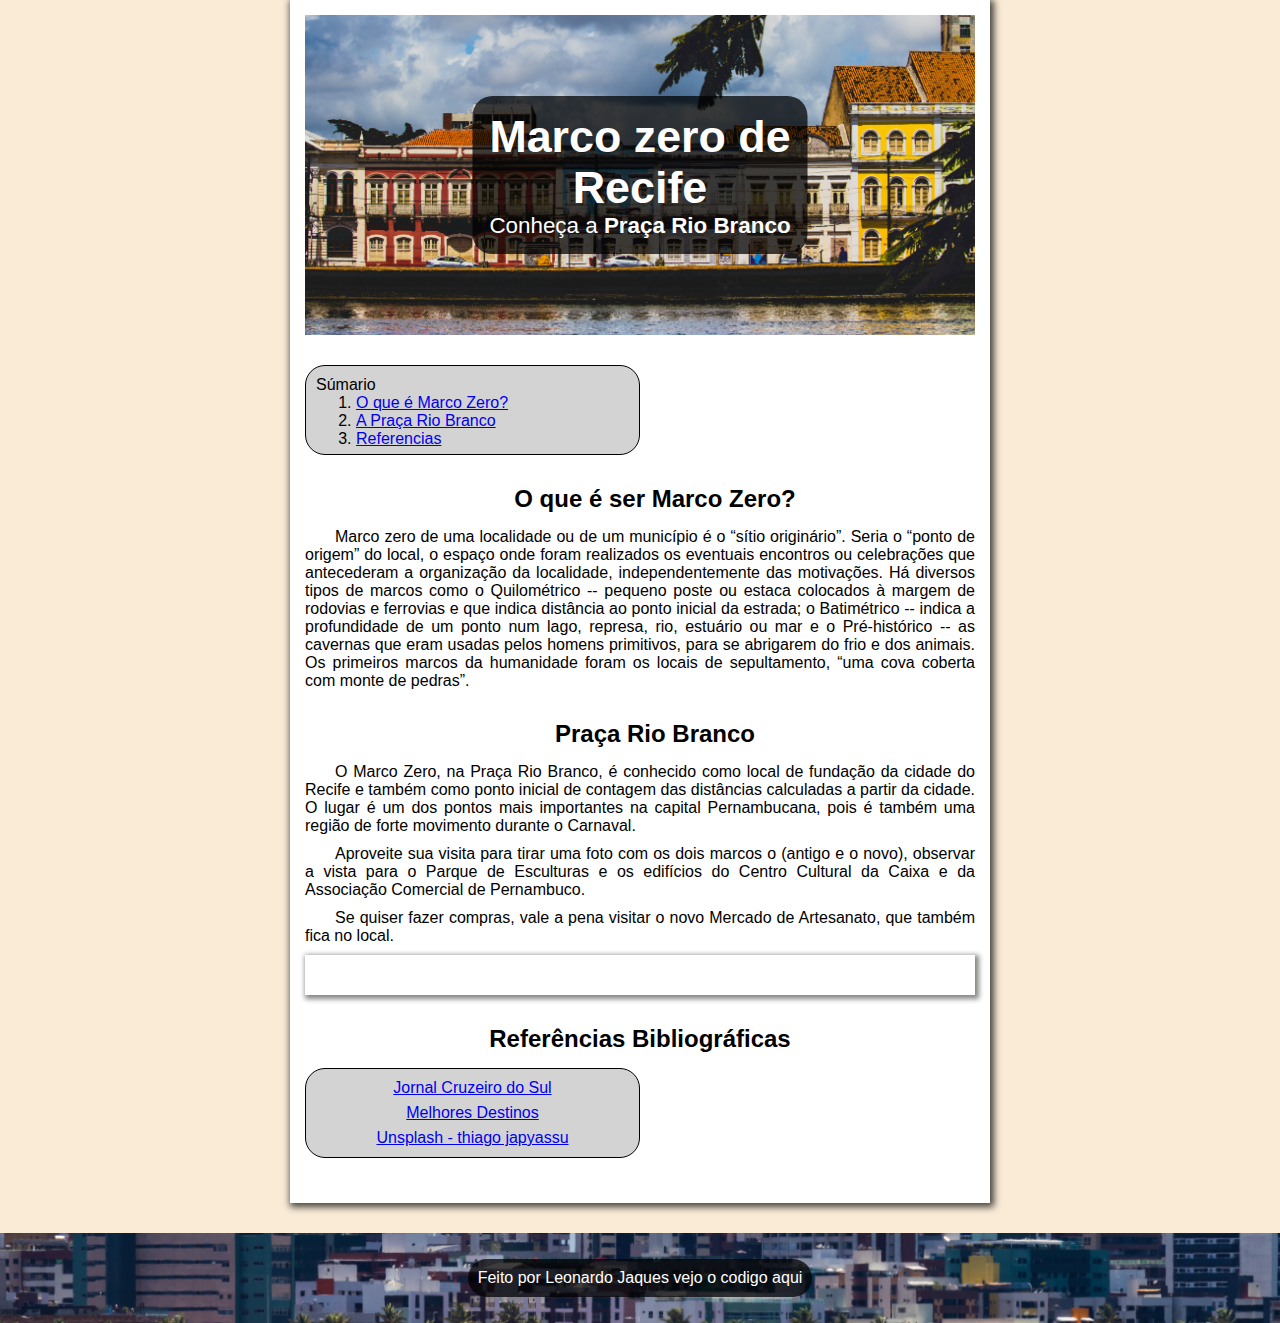
==== index.html @ 08034610 "Initial commit" ====
<!DOCTYPE html>
<html lang="pt-br">
<head>
  <meta charset="UTF-8">
  <meta http-equiv="X-UA-Compatible" content="IE=edge">
  <meta name="viewport" content="width=device-width, initial-scale=1.0">
  <title>Marco Zero - Refice</title>
  <link rel="stylesheet" href="style/style.css">
</head>
<body>
  <div class="container">
    <header>
      <div class="content_header">
        <h1>Marco zero de Recife</h1>
        <p>Conheça a <strong>Praça Rio Branco</strong></p>
      </div>
    </header>
    <main>
      <section id="sumario">
        <dl>
          <dt>Súmario</dt>
          <ol>
            <li><a href="#marco_zero">O que é Marco Zero?</a></li>
            <li><a href="#recife">A Praça Rio Branco</a></li>
            <li><a href="#ref">Referencias</a></li>
          </ol>
        </dl>
      </section>
      <section id="marco_zero">
        <h2>O que é ser Marco Zero?</h2>
        <p>
          Marco zero de uma localidade ou de um município é o “sítio originário”. Seria o “ponto de origem” do local, o espaço onde foram realizados os eventuais encontros ou celebrações que antecederam a organização da localidade, independentemente das motivações. Há diversos tipos de marcos como o Quilométrico -- pequeno poste ou estaca colocados à margem de rodovias e ferrovias e que indica distância ao ponto inicial da estrada; o Batimétrico -- indica a profundidade de um ponto num lago, represa, rio, estuário ou mar e o Pré-histórico -- as cavernas que eram usadas pelos homens primitivos, para se abrigarem do frio e dos animais. Os primeiros marcos da humanidade foram os locais de sepultamento, “uma cova coberta com monte de pedras”.
        </p>
      </section>
      <section id="recife">
        <h2>Praça Rio Branco</h2>
        <p>
          O Marco Zero, na Praça Rio Branco, é conhecido como local de fundação da cidade do Recife e também como ponto inicial de contagem das distâncias calculadas a partir da cidade. O lugar é um dos pontos mais importantes na capital Pernambucana, pois é também uma região de forte movimento durante o Carnaval.
        </p>
          <p>
            Aproveite sua visita para tirar uma foto com os dois marcos o &#40;antigo e o novo&#41;, observar a vista para o Parque de Esculturas e os edifícios do Centro Cultural da Caixa e da Associação Comercial de Pernambuco.
          </p>
    
          <p>
            Se quiser fazer compras, vale a pena visitar o novo Mercado de Artesanato, que também fica no local.
          </p>
          <div class="imagens">
            <img src="https://imgmd.net/images/c_limit%2Cw_800/v1/guia/1677522/marco-zero.jpg" alt="">
            <img src="https://imgmd.net/images/c_limit%2Cw_800/v1/guia/1677521/marco-zero.jpg" alt="">
            <img src="https://imgmd.net/images/c_limit%2Cw_800/v1/guia/1677520/marco-zero.jpg" alt="">
            <img src="https://imgmd.net/images/c_limit%2Cw_800/v1/guia/1677519/marco-zero.jpg" alt="">
          </div>
      </section>
      <section id="ref">
        <h2>Referências Bibliográficas</h2>
        <div class="ref_links">
          <a href="https://www.jornalcruzeiro.com.br/geral/brasil/2022/11/705091-seccionais-da-oab-questionam-legalidade-das-decisoes-de-moraes.html">Jornal Cruzeiro do Sul</a>
          <a href="https://guia.melhoresdestinos.com.br/marco-zero-108-2110-l.html">Melhores Destinos</a>
          <a href="https://unsplash.com/photos/l7fds9EoG1g?utm_source=unsplash&utm_medium=referral&utm_content=creditShareLink">Unsplash - thiago japyassu</a>
        </div>
      </section>
    </main>
  </div>
  <footer>
    <div class="content_footer">
      
      <p>Feito por <a href="https://github.com/LeoJaques" target="_blank">Leonardo Jaques</a> vejo o codigo <a target="_blank" href="#">aqui</a></p>
    </div>
  </footer>
</body>
</html>
---- style/style.css ----
@charset "UTF-8";

* {
  border: 0;
  margin: 0;
  box-sizing: border-box;
}

body {
  background-color: antiquewhite;
  font-family: sans-serif;
}
body h2 {
  text-align: center;
  margin-bottom: 15px;
}

.container {
  max-width: 700px;
  background-color: white;
  margin: auto;
  padding: 15px;
  box-shadow: 2px 2px 7px 2px rgba(0, 0, 0, 0.725);
  margin-bottom: 30px;
}
/*------------------------Header--------------------------*/

header {
  height: 20em;
  background-size: cover;
  background-position: center;
  background-repeat: no-repeat;
  background-image: url(../assets/thiago-japyassu-l7fds9EoG1g-unsplash.jpg);
  position: relative;
  margin-bottom: 30px;
}

header .content_header {
  color: white;
  background-color: rgba(0, 0, 0, 0.73);
  position: absolute;
  left: 50%;
  top: 50%;
  transform: translate(-50%, -50%);
  padding: 15px;
  border-radius:  20px;
  text-align: center;
  font-size: 1.4em;
}

/*------------------------Sumario--------------------------*/


#sumario, .ref_links {
  height: 10vh;
  background-color: lightgray;
  padding: 10px;
  border: 1px solid;
  border-radius: 20px;
  width: 50%;
  margin-bottom: 30px;

}

/*------------------------marco_zero--------------------------*/

#marco_zero, #recife {
  text-align: justify;
  text-indent: 30px;
  margin-bottom: 30px;
}

/*------------------------recife--------------------------*/

#recife p {
  margin-bottom: 10px;
}

/*------------------------imagens--------------------------*/

.imagens {
  display: flex;
  height: auto;
  flex-wrap: wrap;
  box-shadow: 2px 2px 5px 2px rgba(0, 0, 0, 0.477);
  margin-bottom: 30px;
}

.imagens img {
  flex-shrink: 1;
  width: 50%;
  padding: 10px;
  border-radius: 30px;
  
}

/*------------------------ref--------------------------*/


.ref_links {
  display: flex;
  flex-direction: column;
  text-align: center;
  justify-content: space-between;
  align-content: center;
}

/*------------------------footer--------------------------*/

footer {
  height: 10vh;
  background-image: url(../assets/thiago-japyassu-FVK9Kb5C5XQ-unsplash.jpg);
  background-position: center;
  background-size: cover;
  display: flex;
  align-items: center;
  justify-content: center;
}

.content_footer {
  background-color: rgba(0, 0, 0, 0.735);
  color: white;
  padding: 10px;
  border-radius: 30px;  
}

.content_footer a {
  color: white;
  text-decoration: none;
}

.content_footer a:hover{
  text-decoration: underline;
}
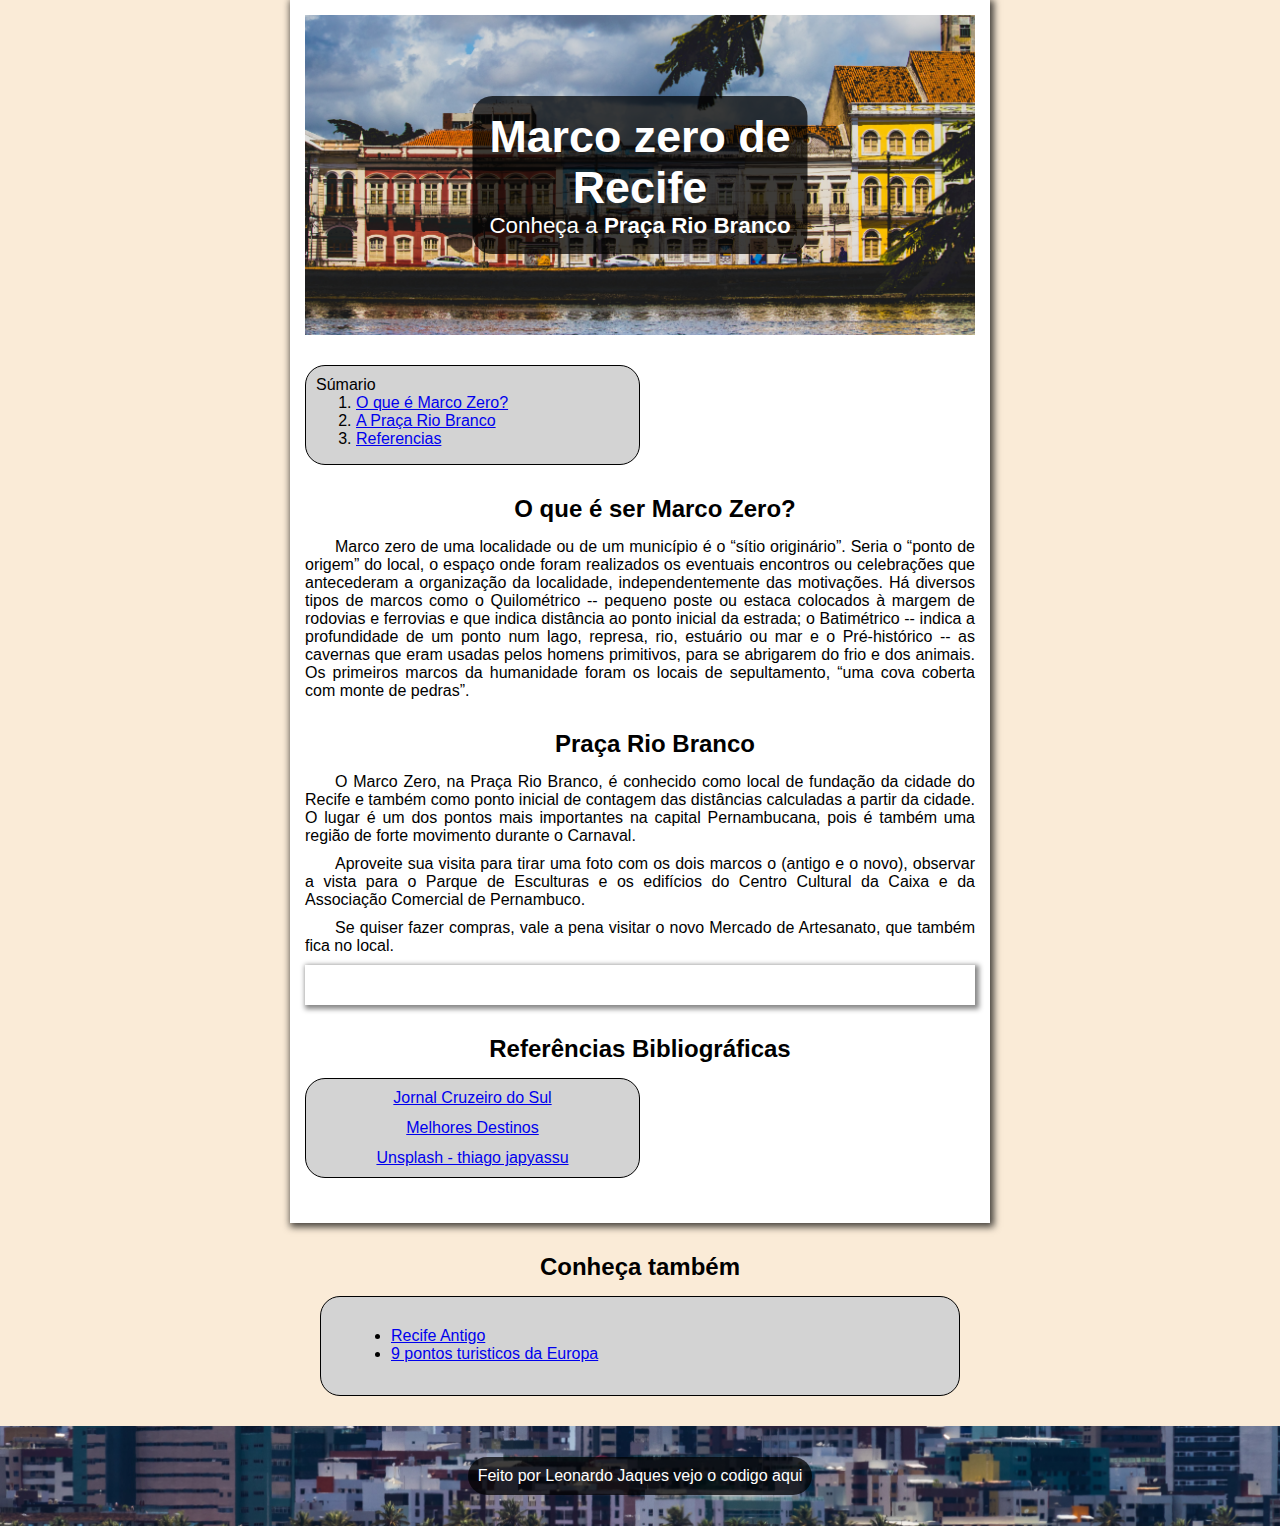
==== commit adf05603: "CodePark-24-11-pt02" ====
--- a/index.html
+++ b/index.html
@@ -61,10 +61,19 @@
       </section>
     </main>
   </div>
+  <aside class="other_links">
+    <h2>Conheça também</h2>
+    <div class="aside_links">
+      <ul>
+        <li><a href="recifeantigo.html" target="_blank">Recife Antigo</a></li>
+        <li><a href="https://leojaques.github.io/codepark-21-11/" target="_blank">9 pontos turisticos da Europa</a></li>
+    </ul>
+    </div>
+  </aside>
   <footer>
     <div class="content_footer">
       
-      <p>Feito por <a href="https://github.com/LeoJaques" target="_blank">Leonardo Jaques</a> vejo o codigo <a target="_blank" href="#">aqui</a></p>
+      <p>Feito por <a href="https://github.com/LeoJaques" target="_blank" >Leonardo Jaques</a> vejo o codigo <a target="_blank" href="https://github.com/LeoJaques/codepark-24-11-pt01">aqui</a></p>
     </div>
   </footer>
 </body>
--- a/style/style.css
+++ b/style/style.css
@@ -51,8 +51,8 @@
 /*------------------------Sumario--------------------------*/
 
 
-#sumario, .ref_links {
-  height: 10vh;
+#sumario, .ref_links, .aside_links {
+  height: 100px;
   background-color: lightgray;
   padding: 10px;
   border: 1px solid;
@@ -108,7 +108,7 @@
 /*------------------------footer--------------------------*/
 
 footer {
-  height: 10vh;
+  height: 100px;
   background-image: url(../assets/thiago-japyassu-FVK9Kb5C5XQ-unsplash.jpg);
   background-position: center;
   background-size: cover;
@@ -131,4 +131,16 @@
 
 .content_footer a:hover{
   text-decoration: underline;
-}+}
+
+/*------------------------aside--------------------------*/
+
+.other_links {
+margin-bottom: 30px;
+}
+
+.aside_links {
+  
+  margin: auto;
+  padding: 30px;
+}
